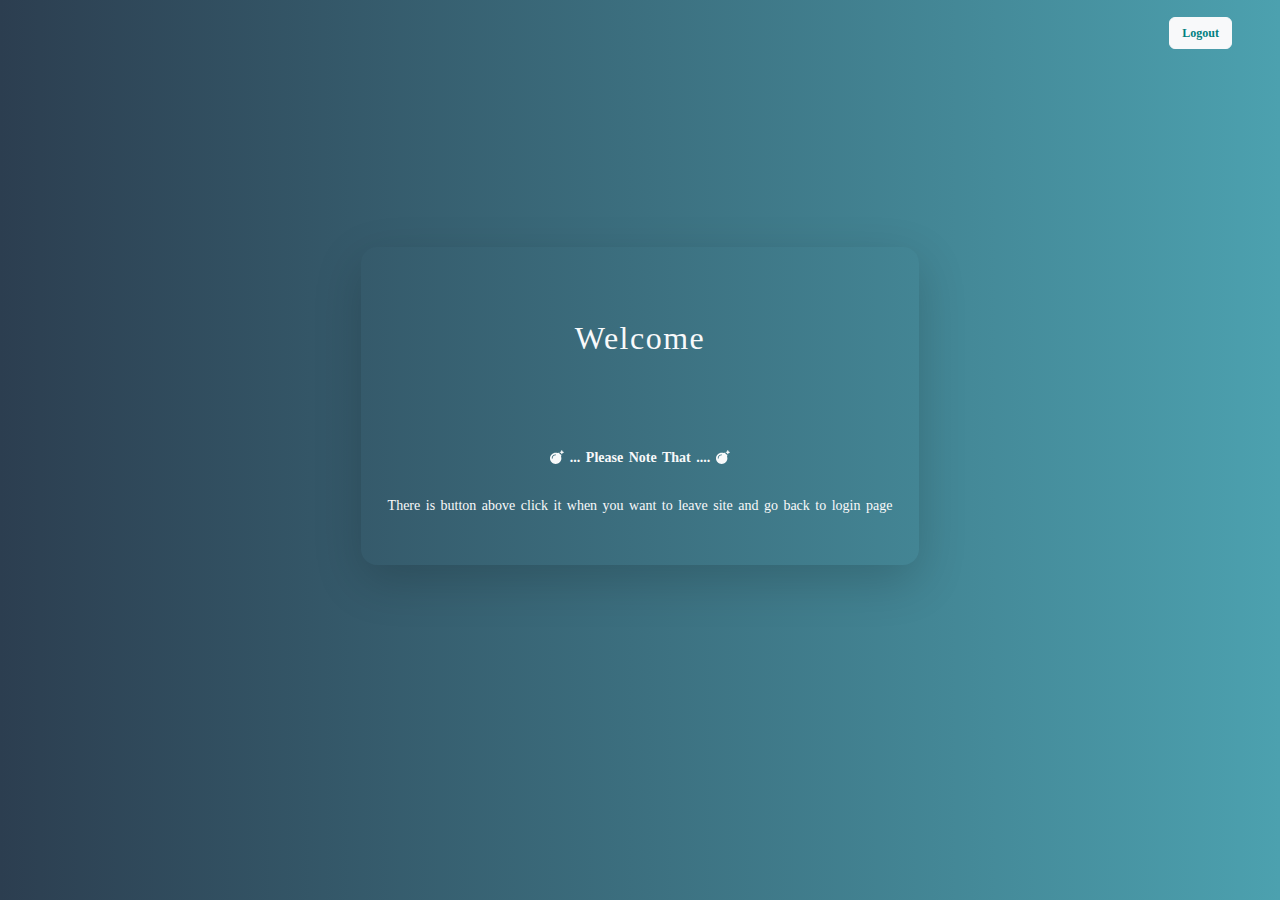
==== home.html @ 7ea9ccea "first commit" ====
<!DOCTYPE html>
<html lang="en">

<head>
    <meta charset="UTF-8">
    <meta name="viewport" content="width=device-width, initial-scale=1.0">
    <title>Document</title>
    <link rel="stylesheet" href="CSS/all.min.css">
    <link rel="stylesheet" href="CSS/bootstrap.min.css">
    <link rel="stylesheet" href="CSS/style.css">
    <script src="JS/all.min.js"></script>
    <script src="JS/bootstrap.bundle.min.js"></script>
</head>

<body>
    <a href="index.html" class="position-absolute end-0 me-5 mt-3"><button type="button" class="btn btn-light fw-bold"
            style="color: teal; font-size: 12px;">Logout</button></a>
    <div class="container d-flex justify-content-center align-items-center" style="height: 90vh;">
      <div class="container text-center shadow-lg w-50 rounded-4 text-light py-5" >
        <h2 class="py-4 fa-fade h2">Welcome </h2>
        <p id="homeOwner" style=" inline-size: 100%; overflow-wrap: break-word;"></p><br><br>
        <small><i class="fa-solid fa-bomb"></i><strong> ... Please Note That .... </strong><i class="fa-solid fa-bomb"></i><br><br> There is button above click it when you want to leave site and go back to login page</small>
      </div>
    </div>

    <script src="JS/index.js"></script>
</body>

</html>
---- CSS/style.css ----
body {
  background-image: linear-gradient(to right, #2c3e50, #4ca1af);
  font-family: Georgia, 'Times New Roman', Times, serif;
  word-spacing: 2px;
  padding: 1px
}

@font-face {
  font-family: 'Pattaya';
  src: url(../Fonts/Pattaya/Pattaya-Regular.ttf);
}

form {
  height: 400px;
  box-shadow: 5px 5px 5px 5px #2222228b;
}

h2 {
  letter-spacing: 1.5px;
  font-weight: bolder;
}

.o-letter {
  width: 17px;
  height: 17px;
  border: 4px solid white;
  border-radius: 50%;
  border-bottom-color: transparent;
  display: inline-block;
  animation: rotation 1s linear infinite forwards;
  margin: 0px 5px;
}

@keyframes rotation {
  0% {
    transform: rotate(0deg);
  }

  100% {
    transform: rotate(360deg);
  }
}

.holder {
  position: relative;
}

.label-holder {
  position: absolute;
  top: -40px;
}

.layer {
  position: absolute;
  top: 0;
  bottom: 0;
  left: 0;
  right: 0;
  background-color: rgba(0, 0, 0, 0.5);
}

.errorMassageBox {
  width: 50%;
  background-color: rgba(255, 255, 255, 0.9);
}

.justify-txt {
  text-align: justify;
  text-justify: inter-word;
}
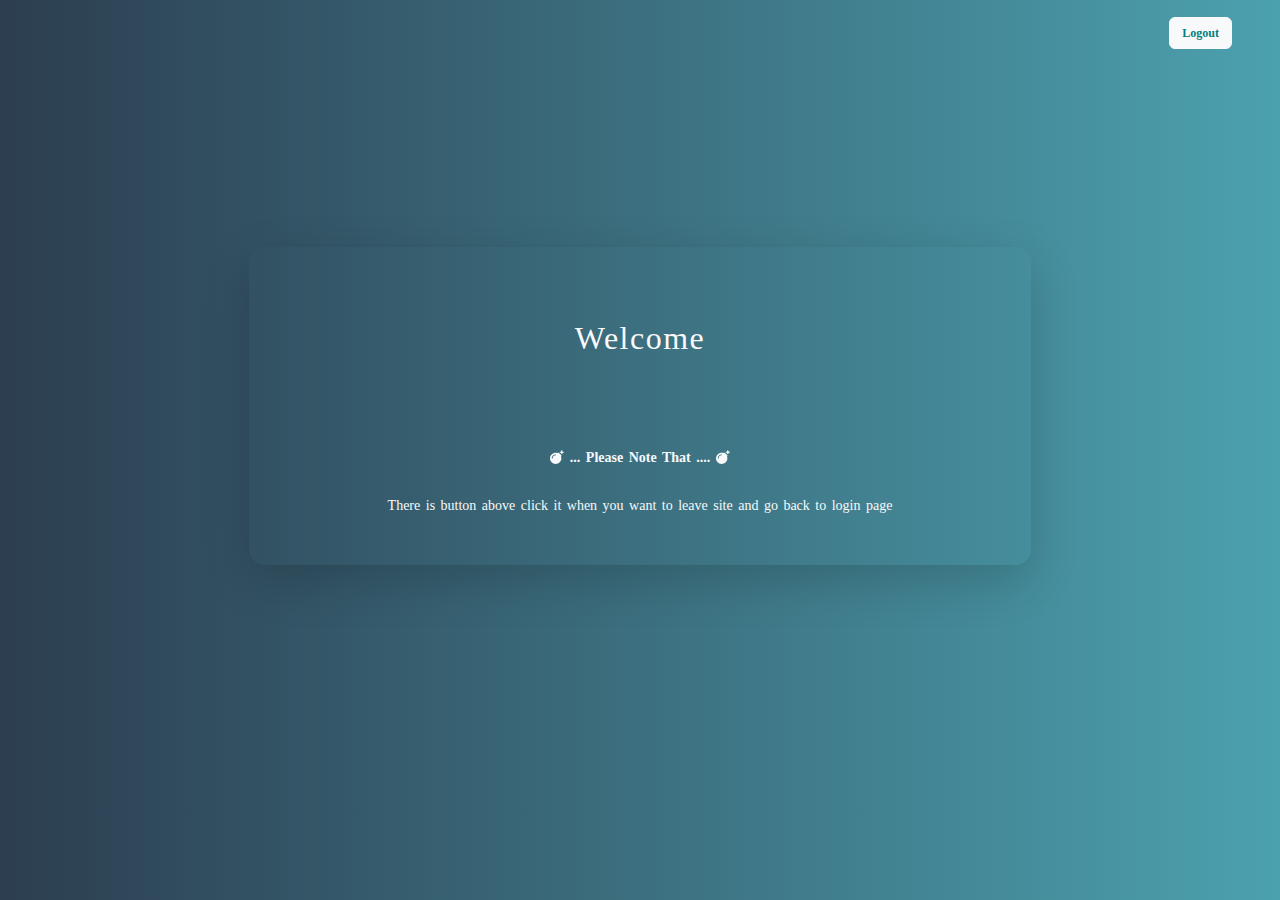
==== commit 53d931a1: "sec commit" ====
--- a/home.html
+++ b/home.html
@@ -16,7 +16,7 @@
     <a href="index.html" class="position-absolute end-0 me-5 mt-3"><button type="button" class="btn btn-light fw-bold"
             style="color: teal; font-size: 12px;">Logout</button></a>
     <div class="container d-flex justify-content-center align-items-center" style="height: 90vh;">
-      <div class="container text-center shadow-lg w-50 rounded-4 text-light py-5" >
+      <div class="container text-center shadow-lg  rounded-4 text-light py-5" style="width: 70%;">
         <h2 class="py-4 fa-fade h2">Welcome </h2>
         <p id="homeOwner" style=" inline-size: 100%; overflow-wrap: break-word;"></p><br><br>
         <small><i class="fa-solid fa-bomb"></i><strong> ... Please Note That .... </strong><i class="fa-solid fa-bomb"></i><br><br> There is button above click it when you want to leave site and go back to login page</small>
